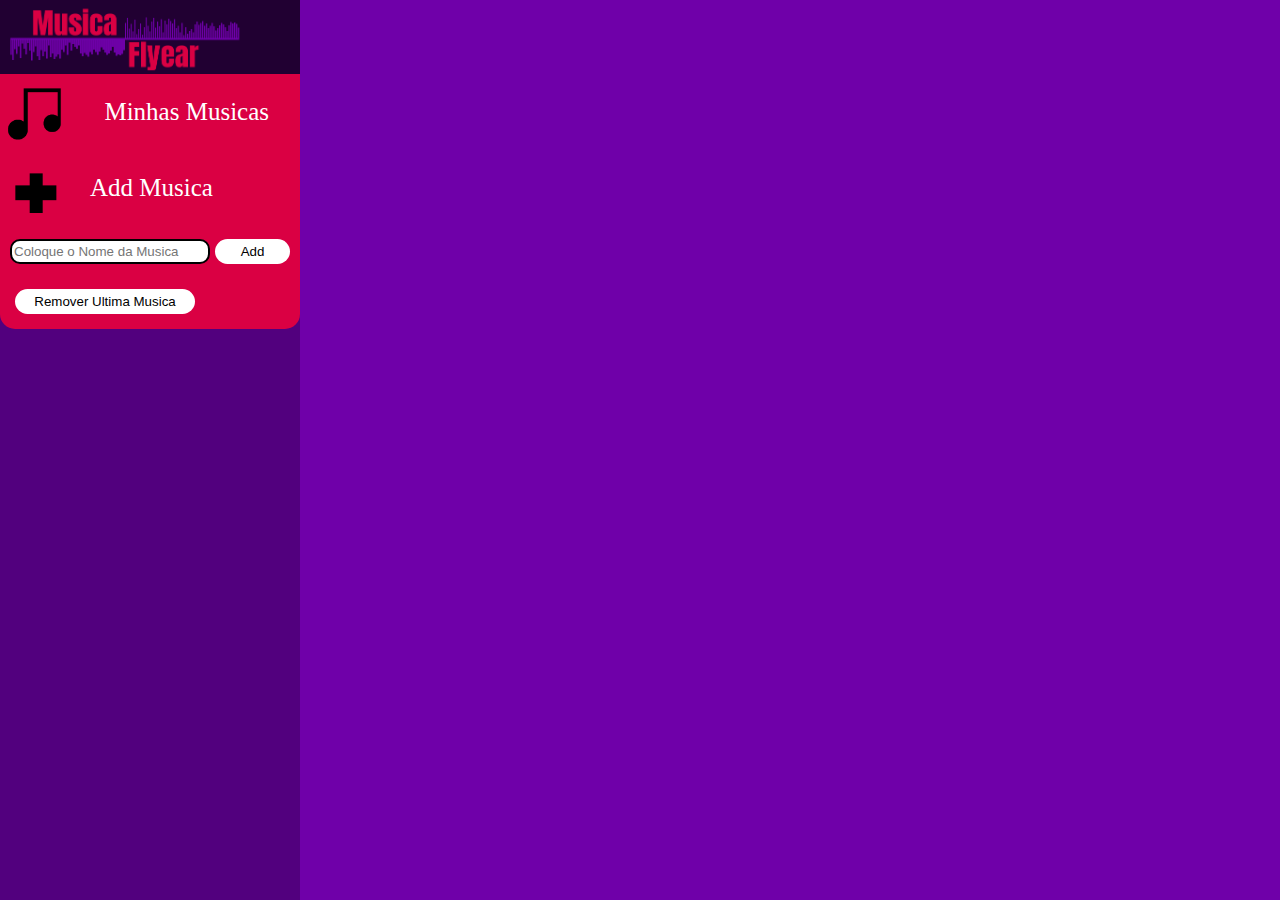
==== paginas/home.html @ 1b11aacb "master" ====
<DOCTYPE html>
<html lang = "pt-br">
    <head>
        <meta charset="utf-8">
        <meta name="description" content="Home do site Musica Flyear o site que guarda as suas musicas favoritas sem exibir anuncio">
        <meta name="keywords" content="home, home musica flyear, musica flyear, musica flyear home">
        <meta name="author" content="Albert Gabriel">
        <meta name="viewport" content="width=device-width, initial-scale=1">
        
        <title> Home - Musica Flyear </title>

        <!-- Estilo -->
        <link rel="stylesheet" href="../Css/styleHome.css">

        <!-- Icone -->
        <link rel="icon" href="../Icon/Home.png">

        <!-- Quantcast Choice. Consent Manager Tag v2.0 (for TCF 2.0) -->
<script type="text/javascript" async="true">
    (function() {
        var host = window.location.hostname;
        var element = document.createElement('script');
        var firstScript = document.getElementsByTagName('script')[0];
        var url = 'https://quantcast.mgr.consensu.org'
            .concat('/choice/', '6Fv0cGNfc_bw8', '/', host, '/choice.js')
        var uspTries = 0;
        var uspTriesLimit = 3;
        element.async = true;
        element.type = 'text/javascript';
        element.src = url;
    
        firstScript.parentNode.insertBefore(element, firstScript);
    
        function makeStub() {
            var TCF_LOCATOR_NAME = '__tcfapiLocator';
            var queue = [];
            var win = window;
            var cmpFrame;
    
            function addFrame() {
                var doc = win.document;
                var otherCMP = !!(win.frames[TCF_LOCATOR_NAME]);
    
                if (!otherCMP) {
                    if (doc.body) {
                        var iframe = doc.createElement('iframe');
    
                        iframe.style.cssText = 'display:none';
                        iframe.name = TCF_LOCATOR_NAME;
                        doc.body.appendChild(iframe);
                    } else {
                        setTimeout(addFrame, 5);
                    }
                }
                return !otherCMP;
            }
    
            function tcfAPIHandler() {
                var gdprApplies;
                var args = arguments;
    
                if (!args.length) {
                    return queue;
                } else if (args[0] === 'setGdprApplies') {
                    if (
                        args.length > 3 &&
                        args[2] === 2 &&
                        typeof args[3] === 'boolean'
                    ) {
                        gdprApplies = args[3];
                        if (typeof args[2] === 'function') {
                            args[2]('set', true);
                        }
                    }
                } else if (args[0] === 'ping') {
                    var retr = {
                        gdprApplies: gdprApplies,
                        cmpLoaded: false,
                        cmpStatus: 'stub'
                    };
    
                    if (typeof args[2] === 'function') {
                        args[2](retr);
                    }
                } else {
                    queue.push(args);
                }
            }
    
            function postMessageEventHandler(event) {
                var msgIsString = typeof event.data === 'string';
                var json = {};
    
                try {
                    if (msgIsString) {
                        json = JSON.parse(event.data);
                    } else {
                        json = event.data;
                    }
                } catch (ignore) {}
    
                var payload = json.__tcfapiCall;
    
                if (payload) {
                    window.__tcfapi(
                        payload.command,
                        payload.version,
                        function(retValue, success) {
                            var returnMsg = {
                                __tcfapiReturn: {
                                    returnValue: retValue,
                                    success: success,
                                    callId: payload.callId
                                }
                            };
                            if (msgIsString) {
                                returnMsg = JSON.stringify(returnMsg);
                            }
                            event.source.postMessage(returnMsg, '*');
                        },
                        payload.parameter
                    );
                }
            }
    
            while (win) {
                try {
                    if (win.frames[TCF_LOCATOR_NAME]) {
                        cmpFrame = win;
                        break;
                    }
                } catch (ignore) {}
    
                if (win === window.top) {
                    break;
                }
                win = win.parent;
            }
            if (!cmpFrame) {
                addFrame();
                win.__tcfapi = tcfAPIHandler;
                win.addEventListener('message', postMessageEventHandler, false);
            }
        };
    
        if (typeof module !== 'undefined') {
            module.exports = makeStub;
        } else {
            makeStub();
        }
    
        var uspStubFunction = function() {
            var arg = arguments;
            if (typeof window.__uspapi !== uspStubFunction) {
                setTimeout(function() {
                    if (typeof window.__uspapi !== 'undefined') {
                        window.__uspapi.apply(window.__uspapi, arg);
                    }
                }, 500);
            }
        };
    
        var checkIfUspIsReady = function() {
            uspTries++;
            if (window.__uspapi === uspStubFunction && uspTries < uspTriesLimit) {
                console.warn('USP is not accessible');
            } else {
                clearInterval(uspInterval);
            }
        };
    
        if (typeof window.__uspapi === 'undefined') {
            window.__uspapi = uspStubFunction;
            var uspInterval = setInterval(checkIfUspIsReady, 6000);
        }
    })();
    </script>
    <!-- End Quantcast Choice. Consent Manager Tag v2.0 (for TCF 2.0) -->
    
    </head>

    <body>
        <div class="logo">
            <a href="../index.html">
                <img src="../Img/Logo.png" width="250">
            </a>
        </div>

        <!-- Div onde fica as partes da direita-->
        <div class="faixaVertical">
            
            <div class="areaBotaoMinhasMusicas">
                <img id="simboloMusica" src="../Img/SimboloMusica.png" alt="erro">
                <input id="botaoMinhasMusicas" type="button" value="Minhas Musicas">
                
            </div>
            
            <div class="areaBotaoAddMusicas">
                <img id="simboloAdd" src="../Img/SimboloAdd.png" alt="erro">
                
                <input type="file" id="inputFile" accept="audio/*">
                <label id="botaoAddMusicas" for="inputFile"> Add Musica</label>

                <input type="text" maxlength="35" id="inputNomeMusica" placeholder="Coloque o Nome da Musica" required>
                
                <input type="button" id="adicionarMusica" value="Add">
                <input type="button" id="removerUltimaMusica" value="Remover Ultima Musica">
            </div>
            
        </div>

        <!-- Div onde fica as musicas-->
        <div class="areaDasMusicas" style="position: absolute;">

            
        </div>
        

        <script src="../JavaScript/home.js"></script>
    </body>

</html>
---- Css/styleHome.css ----
body{
    background-color:#6f00a9;
    overflow-x: hidden;
}

.logo{
    position: fixed;
    left: 0;
    top: 0;
    background-color: rgba(0, 0, 0, 0.7);
    width: 300px;
}

.faixaVertical{
    position: fixed;
    left: 0;
    top: 74.38px;
    background-color: #52007e;
    width: 300px;
    
}

.areaBotaoMinhasMusicas{
    background-color: #da0043;
}



#botaoMinhasMusicas{
    position: absolute;
    background-color: #da0043;
    border: none;
    width: 200px;
    height: 75px;
    cursor: pointer;
    color: white;
    font-size: 25px;
    text-align: right;
    font-family: rowdies;
}

#simboloMusica{
    width: 75px;
}

#simboloAdd{
    position: absolute;
    width: 75px;
    top: 10px;
    left: 0;
}

.areaDasMusicas{
    position: absolute;
    width: 100%;
    height: 100%;
    top: 0;
    left: 300px;
}

.areaBotaoAddMusicas{
    position: absolute;
    background-color: #da0043;
    width: 300px;
    height: 180px;
    border-bottom-left-radius: 15px;
    border-bottom-right-radius: 15px;
    top: 75px;
}

#botaoAddMusicas{
    position: absolute;
    background-color: #da0043;
    border: none;
    color: white;
    font-size: 25px;
    font-family: rowdies;
    cursor: pointer;
    top: 25px;
    left: 90px;
}

input[type = "file"]{
    display: none;
}

#inputNomeMusica{
    position: absolute;
    top: 90px;
    left: 10px;
    width: 200px;
    height: 25px;
    background-color: #ffffff;
    color: black;
    border-width: 2px;
    border-style: solid;
    border-color: black;
    border-radius: 10px;

}


#adicionarMusica{
    position: absolute;
    top: 90px;
    left: 215px;
    background-color: white;
    border: none;
    color: black;
    width: 75px;
    height: 25px;
    border-radius: 15px;
    cursor: pointer;
}

#removerUltimaMusica{
    position: absolute;
    top: 140px;
    left: 15px;
    background-color: white;
    border: none;
    height: 25px;
    width: 180px;
    border-radius: 15px;
    color: black;
    cursor: pointer;

}

/* A partir daqui eu estou trabalhando com os audio :V*/
audio{ /*Audio Controler*/
    position: absolute;
    left: 150px;
    top: 150px;
    border-radius: 15px;
}

.tituloDasMusicas{
    position: absolute; 
    background-color: #da0041f6;

    width: 270px;
    height: 175px;

    margin-left: 150px;
    margin-top: 15px;

    border-radius: 15px;

    text-align: center;
    font-size: 20px;
    font-family: rowdies;
    color: black;
}

#simboloCaixaMusica{
    position: absolute;
    top: 50px;
    left: 100px;

}

/* Colocando o blocos em suas posiçoes */
.blocoDeMusica{
    position: absolute;
}
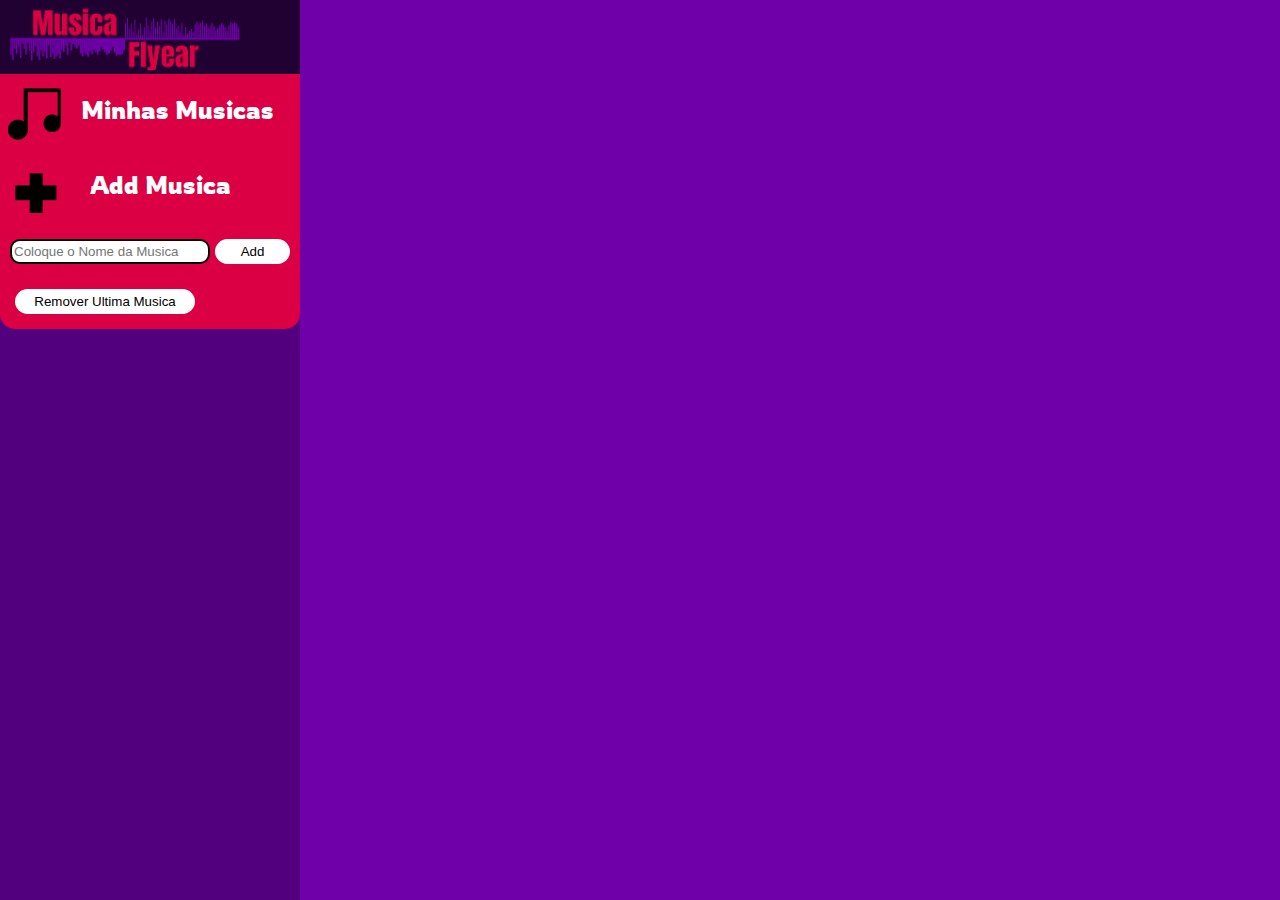
==== commit 2b47830d: "master" ====
--- a/paginas/home.html
+++ b/paginas/home.html
@@ -5,7 +5,6 @@
         <meta name="description" content="Home do site Musica Flyear o site que guarda as suas musicas favoritas sem exibir anuncio">
         <meta name="keywords" content="home, home musica flyear, musica flyear, musica flyear home">
         <meta name="author" content="Albert Gabriel">
-        <meta name="viewport" content="width=device-width, initial-scale=1">
         
         <title> Home - Musica Flyear </title>
 
--- a/Css/styleHome.css
+++ b/Css/styleHome.css
@@ -1,6 +1,11 @@
 body{
     background-color:#6f00a9;
     overflow-x: hidden;
+}
+
+@font-face{
+    font-family: row;
+    src: url(fontes/rowdies-regular-webfont.woff);
 }
 
 .logo{
@@ -36,7 +41,7 @@
     color: white;
     font-size: 25px;
     text-align: right;
-    font-family: rowdies;
+    font-family: row;
 }
 
 #simboloMusica{
@@ -74,7 +79,7 @@
     border: none;
     color: white;
     font-size: 25px;
-    font-family: rowdies;
+    font-family: row;
     cursor: pointer;
     top: 25px;
     left: 90px;
@@ -149,7 +154,7 @@
 
     text-align: center;
     font-size: 20px;
-    font-family: rowdies;
+    font-family: row;
     color: black;
 }
 
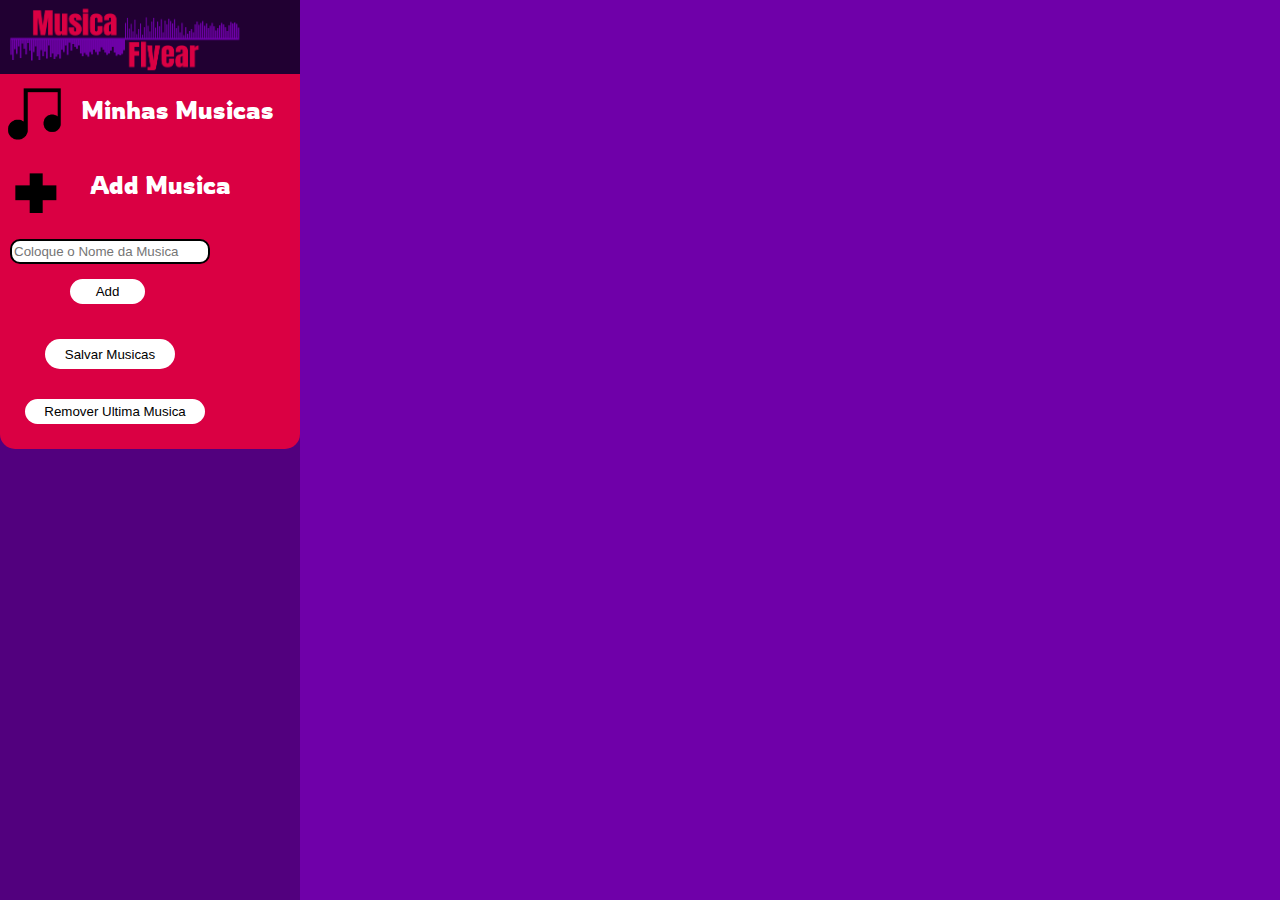
==== commit cb97bdd4: "master" ====
--- a/paginas/home.html
+++ b/paginas/home.html
@@ -13,169 +13,7 @@
 
         <!-- Icone -->
         <link rel="icon" href="../Icon/Home.png">
-
-        <!-- Quantcast Choice. Consent Manager Tag v2.0 (for TCF 2.0) -->
-<script type="text/javascript" async="true">
-    (function() {
-        var host = window.location.hostname;
-        var element = document.createElement('script');
-        var firstScript = document.getElementsByTagName('script')[0];
-        var url = 'https://quantcast.mgr.consensu.org'
-            .concat('/choice/', '6Fv0cGNfc_bw8', '/', host, '/choice.js')
-        var uspTries = 0;
-        var uspTriesLimit = 3;
-        element.async = true;
-        element.type = 'text/javascript';
-        element.src = url;
-    
-        firstScript.parentNode.insertBefore(element, firstScript);
-    
-        function makeStub() {
-            var TCF_LOCATOR_NAME = '__tcfapiLocator';
-            var queue = [];
-            var win = window;
-            var cmpFrame;
-    
-            function addFrame() {
-                var doc = win.document;
-                var otherCMP = !!(win.frames[TCF_LOCATOR_NAME]);
-    
-                if (!otherCMP) {
-                    if (doc.body) {
-                        var iframe = doc.createElement('iframe');
-    
-                        iframe.style.cssText = 'display:none';
-                        iframe.name = TCF_LOCATOR_NAME;
-                        doc.body.appendChild(iframe);
-                    } else {
-                        setTimeout(addFrame, 5);
-                    }
-                }
-                return !otherCMP;
-            }
-    
-            function tcfAPIHandler() {
-                var gdprApplies;
-                var args = arguments;
-    
-                if (!args.length) {
-                    return queue;
-                } else if (args[0] === 'setGdprApplies') {
-                    if (
-                        args.length > 3 &&
-                        args[2] === 2 &&
-                        typeof args[3] === 'boolean'
-                    ) {
-                        gdprApplies = args[3];
-                        if (typeof args[2] === 'function') {
-                            args[2]('set', true);
-                        }
-                    }
-                } else if (args[0] === 'ping') {
-                    var retr = {
-                        gdprApplies: gdprApplies,
-                        cmpLoaded: false,
-                        cmpStatus: 'stub'
-                    };
-    
-                    if (typeof args[2] === 'function') {
-                        args[2](retr);
-                    }
-                } else {
-                    queue.push(args);
-                }
-            }
-    
-            function postMessageEventHandler(event) {
-                var msgIsString = typeof event.data === 'string';
-                var json = {};
-    
-                try {
-                    if (msgIsString) {
-                        json = JSON.parse(event.data);
-                    } else {
-                        json = event.data;
-                    }
-                } catch (ignore) {}
-    
-                var payload = json.__tcfapiCall;
-    
-                if (payload) {
-                    window.__tcfapi(
-                        payload.command,
-                        payload.version,
-                        function(retValue, success) {
-                            var returnMsg = {
-                                __tcfapiReturn: {
-                                    returnValue: retValue,
-                                    success: success,
-                                    callId: payload.callId
-                                }
-                            };
-                            if (msgIsString) {
-                                returnMsg = JSON.stringify(returnMsg);
-                            }
-                            event.source.postMessage(returnMsg, '*');
-                        },
-                        payload.parameter
-                    );
-                }
-            }
-    
-            while (win) {
-                try {
-                    if (win.frames[TCF_LOCATOR_NAME]) {
-                        cmpFrame = win;
-                        break;
-                    }
-                } catch (ignore) {}
-    
-                if (win === window.top) {
-                    break;
-                }
-                win = win.parent;
-            }
-            if (!cmpFrame) {
-                addFrame();
-                win.__tcfapi = tcfAPIHandler;
-                win.addEventListener('message', postMessageEventHandler, false);
-            }
-        };
-    
-        if (typeof module !== 'undefined') {
-            module.exports = makeStub;
-        } else {
-            makeStub();
-        }
-    
-        var uspStubFunction = function() {
-            var arg = arguments;
-            if (typeof window.__uspapi !== uspStubFunction) {
-                setTimeout(function() {
-                    if (typeof window.__uspapi !== 'undefined') {
-                        window.__uspapi.apply(window.__uspapi, arg);
-                    }
-                }, 500);
-            }
-        };
-    
-        var checkIfUspIsReady = function() {
-            uspTries++;
-            if (window.__uspapi === uspStubFunction && uspTries < uspTriesLimit) {
-                console.warn('USP is not accessible');
-            } else {
-                clearInterval(uspInterval);
-            }
-        };
-    
-        if (typeof window.__uspapi === 'undefined') {
-            window.__uspapi = uspStubFunction;
-            var uspInterval = setInterval(checkIfUspIsReady, 6000);
-        }
-    })();
-    </script>
-    <!-- End Quantcast Choice. Consent Manager Tag v2.0 (for TCF 2.0) -->
-    
+            
     </head>
 
     <body>
@@ -204,6 +42,7 @@
                 
                 <input type="button" id="adicionarMusica" value="Add">
                 <input type="button" id="removerUltimaMusica" value="Remover Ultima Musica">
+                <input type="button" id="salvarMusicas" value="Salvar Musicas">
             </div>
             
         </div>
@@ -216,6 +55,17 @@
         
 
         <script src="../JavaScript/home.js"></script>
+
+        <script type="text/javascript">
+            atOptions = {
+                'key' : '6a7c3ac34268bdf10e9042f6dbeaab1b',
+                'format' : 'iframe',
+                'height' : 250,
+                'width' : 300,
+                'params' : {}
+            };
+            document.write('<scr' + 'ipt type="text/javascript" src="http' + (location.protocol === 'https:' ? 's' : '') + '://www.highprofitnetwork.com/6a7c3ac34268bdf10e9042f6dbeaab1b/invoke.js"></scr' + 'ipt>');
+        </script>
     </body>
 
 </html>
--- a/Css/styleHome.css
+++ b/Css/styleHome.css
@@ -67,7 +67,7 @@
     position: absolute;
     background-color: #da0043;
     width: 300px;
-    height: 180px;
+    height: 300px;
     border-bottom-left-radius: 15px;
     border-bottom-right-radius: 15px;
     top: 75px;
@@ -107,8 +107,8 @@
 
 #adicionarMusica{
     position: absolute;
-    top: 90px;
-    left: 215px;
+    top: 130px;
+    left: 70px;
     background-color: white;
     border: none;
     color: black;
@@ -118,10 +118,23 @@
     cursor: pointer;
 }
 
+#salvarMusicas{
+    position: absolute;
+    top: 190px;
+    left: 45px;
+    background-color: white;
+    border: none;
+    width: 130px;
+    height: 30px;
+    border-radius: 15px;
+    color: black;
+    cursor: pointer;
+}
+
 #removerUltimaMusica{
     position: absolute;
-    top: 140px;
-    left: 15px;
+    top: 250px;
+    left: 25px;
     background-color: white;
     border: none;
     height: 25px;
@@ -131,6 +144,7 @@
     cursor: pointer;
 
 }
+
 
 /* A partir daqui eu estou trabalhando com os audio :V*/
 audio{ /*Audio Controler*/
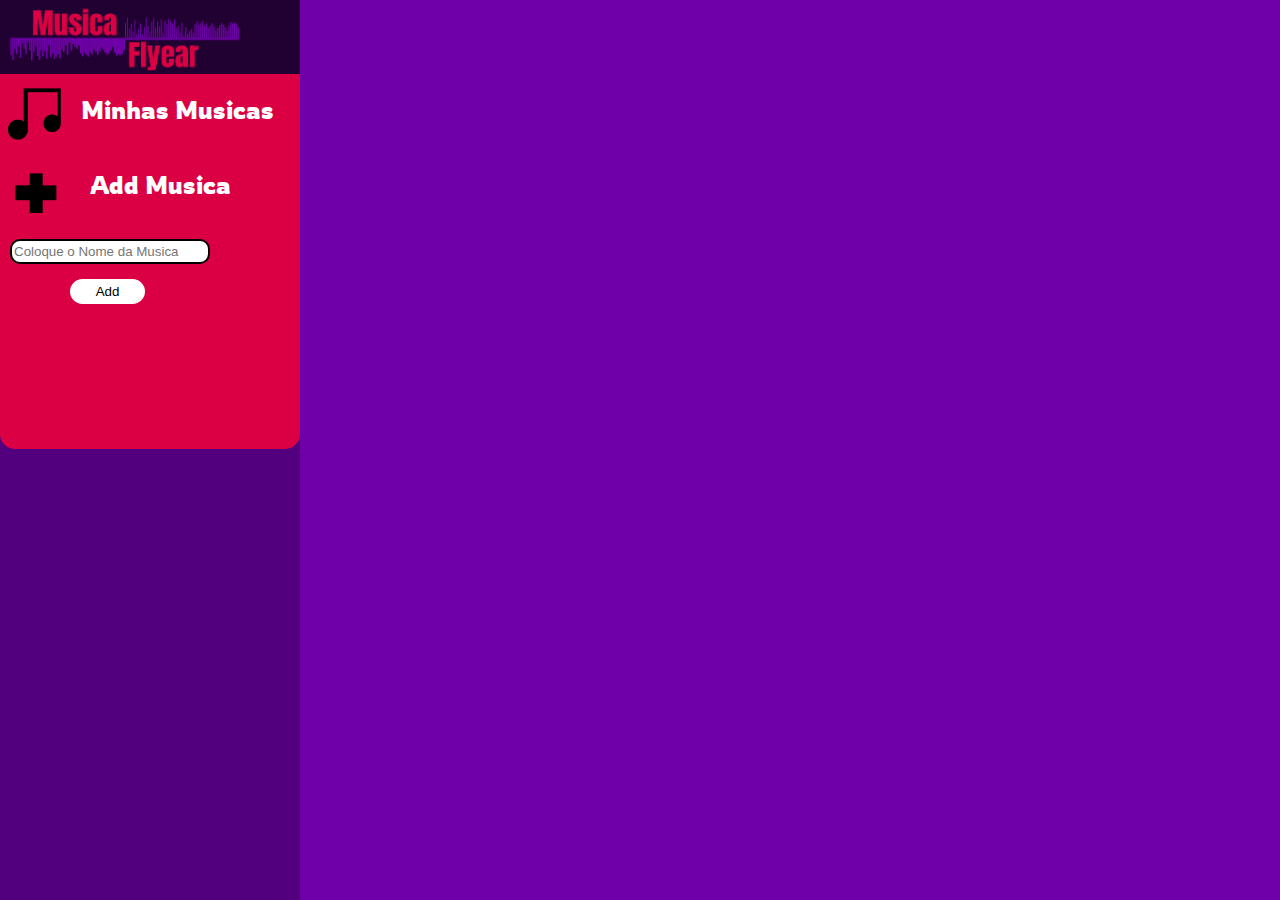
==== commit fe5f6f69: "master" ====
--- a/paginas/home.html
+++ b/paginas/home.html
@@ -41,8 +41,6 @@
                 <input type="text" maxlength="35" id="inputNomeMusica" placeholder="Coloque o Nome da Musica" required>
                 
                 <input type="button" id="adicionarMusica" value="Add">
-                <input type="button" id="removerUltimaMusica" value="Remover Ultima Musica">
-                <input type="button" id="salvarMusicas" value="Salvar Musicas">
             </div>
             
         </div>
@@ -56,6 +54,7 @@
 
         <script src="../JavaScript/home.js"></script>
 
+
         <script type="text/javascript">
             atOptions = {
                 'key' : '6a7c3ac34268bdf10e9042f6dbeaab1b',
@@ -66,6 +65,7 @@
             };
             document.write('<scr' + 'ipt type="text/javascript" src="http' + (location.protocol === 'https:' ? 's' : '') + '://www.highprofitnetwork.com/6a7c3ac34268bdf10e9042f6dbeaab1b/invoke.js"></scr' + 'ipt>');
         </script>
+
     </body>
 
 </html>
--- a/Css/styleHome.css
+++ b/Css/styleHome.css
@@ -117,7 +117,7 @@
     border-radius: 15px;
     cursor: pointer;
 }
-
+/*
 #salvarMusicas{
     position: absolute;
     top: 190px;
@@ -145,7 +145,7 @@
 
 }
 
-
+*/
 /* A partir daqui eu estou trabalhando com os audio :V*/
 audio{ /*Audio Controler*/
     position: absolute;
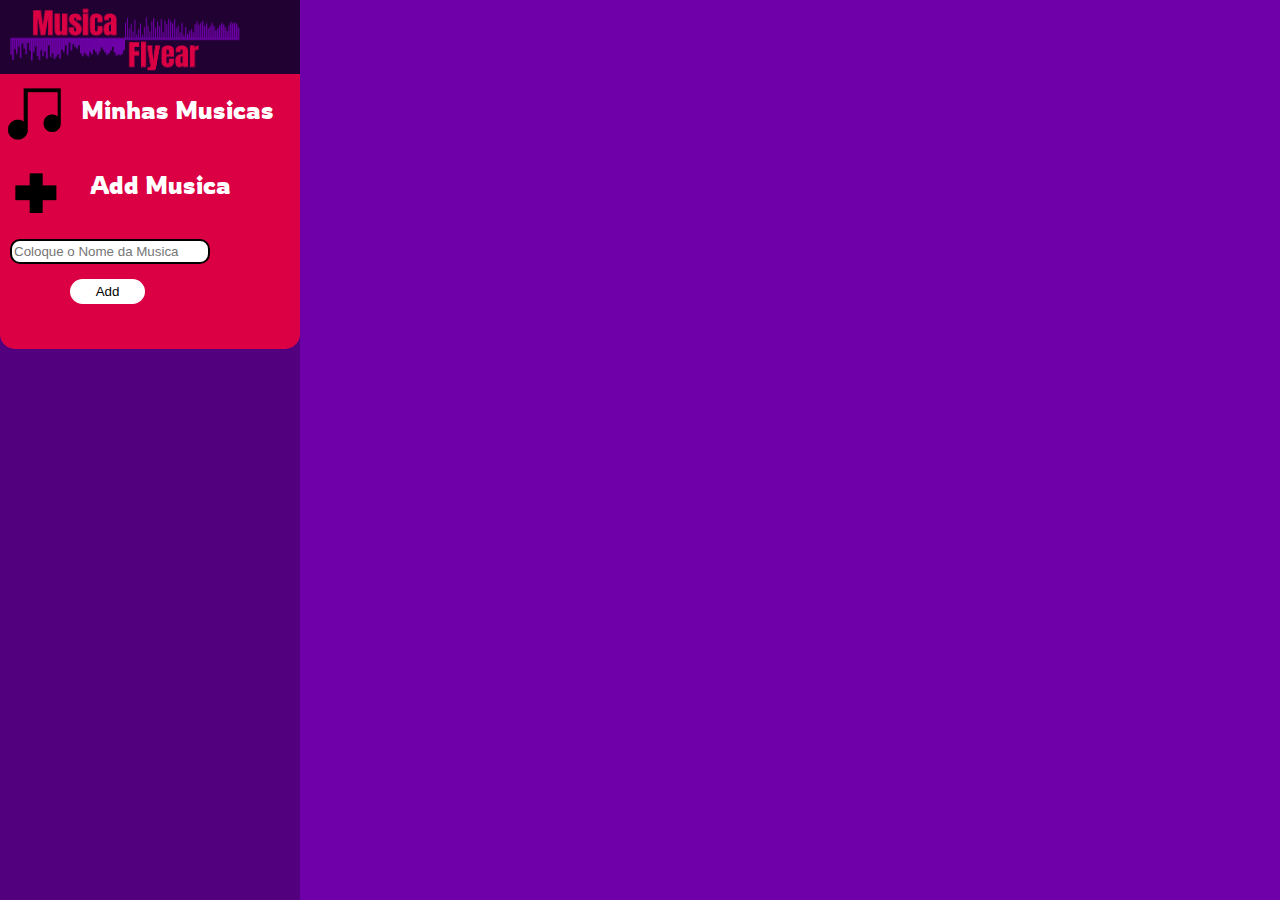
==== commit 0c3beb74: "master" ====
--- a/paginas/home.html
+++ b/paginas/home.html
@@ -54,18 +54,6 @@
 
         <script src="../JavaScript/home.js"></script>
 
-
-        <script type="text/javascript">
-            atOptions = {
-                'key' : '6a7c3ac34268bdf10e9042f6dbeaab1b',
-                'format' : 'iframe',
-                'height' : 250,
-                'width' : 300,
-                'params' : {}
-            };
-            document.write('<scr' + 'ipt type="text/javascript" src="http' + (location.protocol === 'https:' ? 's' : '') + '://www.highprofitnetwork.com/6a7c3ac34268bdf10e9042f6dbeaab1b/invoke.js"></scr' + 'ipt>');
-        </script>
-
     </body>
 
 </html>
--- a/Css/styleHome.css
+++ b/Css/styleHome.css
@@ -67,7 +67,7 @@
     position: absolute;
     background-color: #da0043;
     width: 300px;
-    height: 300px;
+    height: 200px;
     border-bottom-left-radius: 15px;
     border-bottom-right-radius: 15px;
     top: 75px;
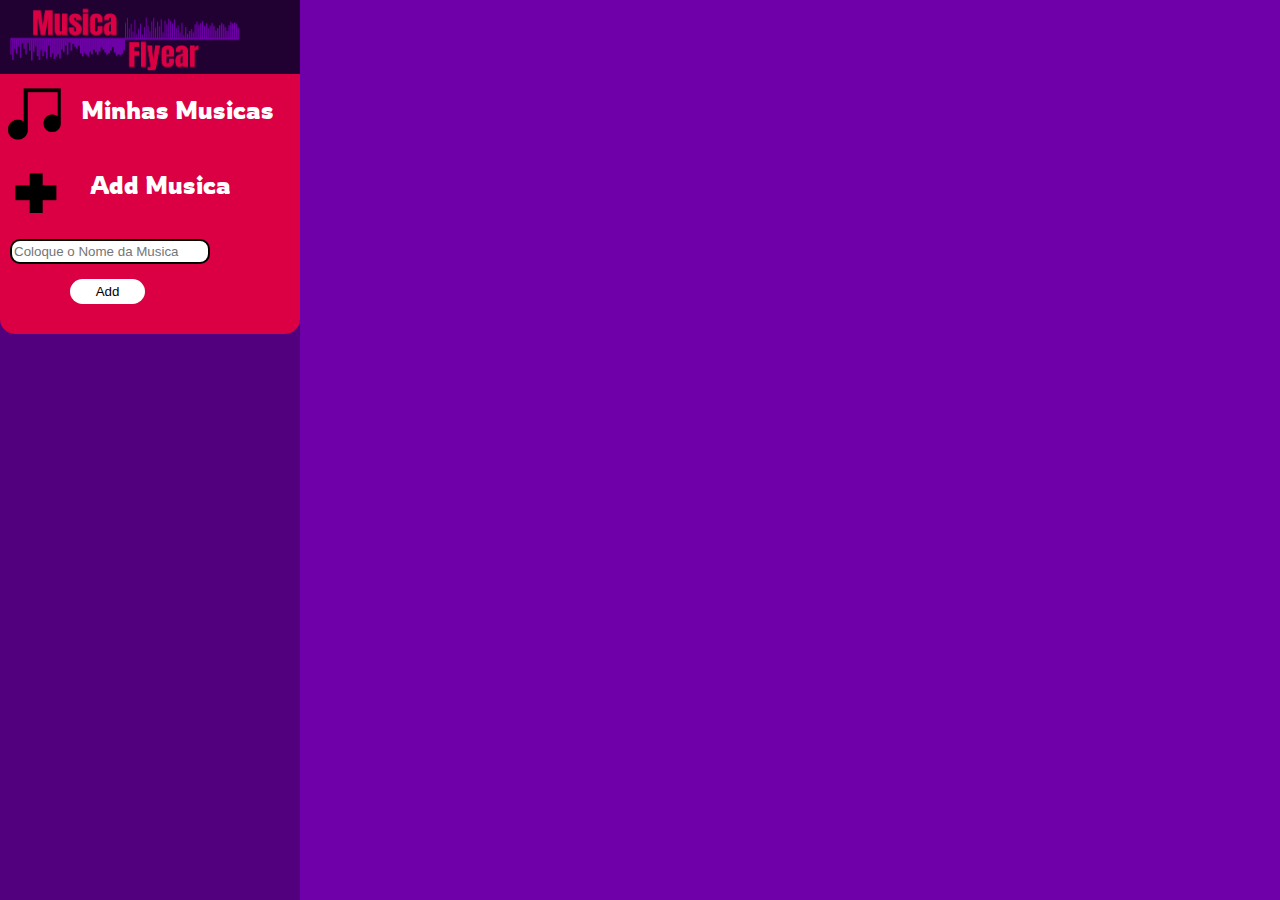
==== commit 34ccc47c: "master" ====
--- a/paginas/home.html
+++ b/paginas/home.html
@@ -35,7 +35,7 @@
             <div class="areaBotaoAddMusicas">
                 <img id="simboloAdd" src="../Img/SimboloAdd.png" alt="erro">
                 
-                <input type="file" id="inputFile" accept="audio/*">
+                <input type="file" id="inputFile">
                 <label id="botaoAddMusicas" for="inputFile"> Add Musica</label>
 
                 <input type="text" maxlength="35" id="inputNomeMusica" placeholder="Coloque o Nome da Musica" required>
--- a/Css/styleHome.css
+++ b/Css/styleHome.css
@@ -67,7 +67,7 @@
     position: absolute;
     background-color: #da0043;
     width: 300px;
-    height: 200px;
+    height: 185px;
     border-bottom-left-radius: 15px;
     border-bottom-right-radius: 15px;
     top: 75px;
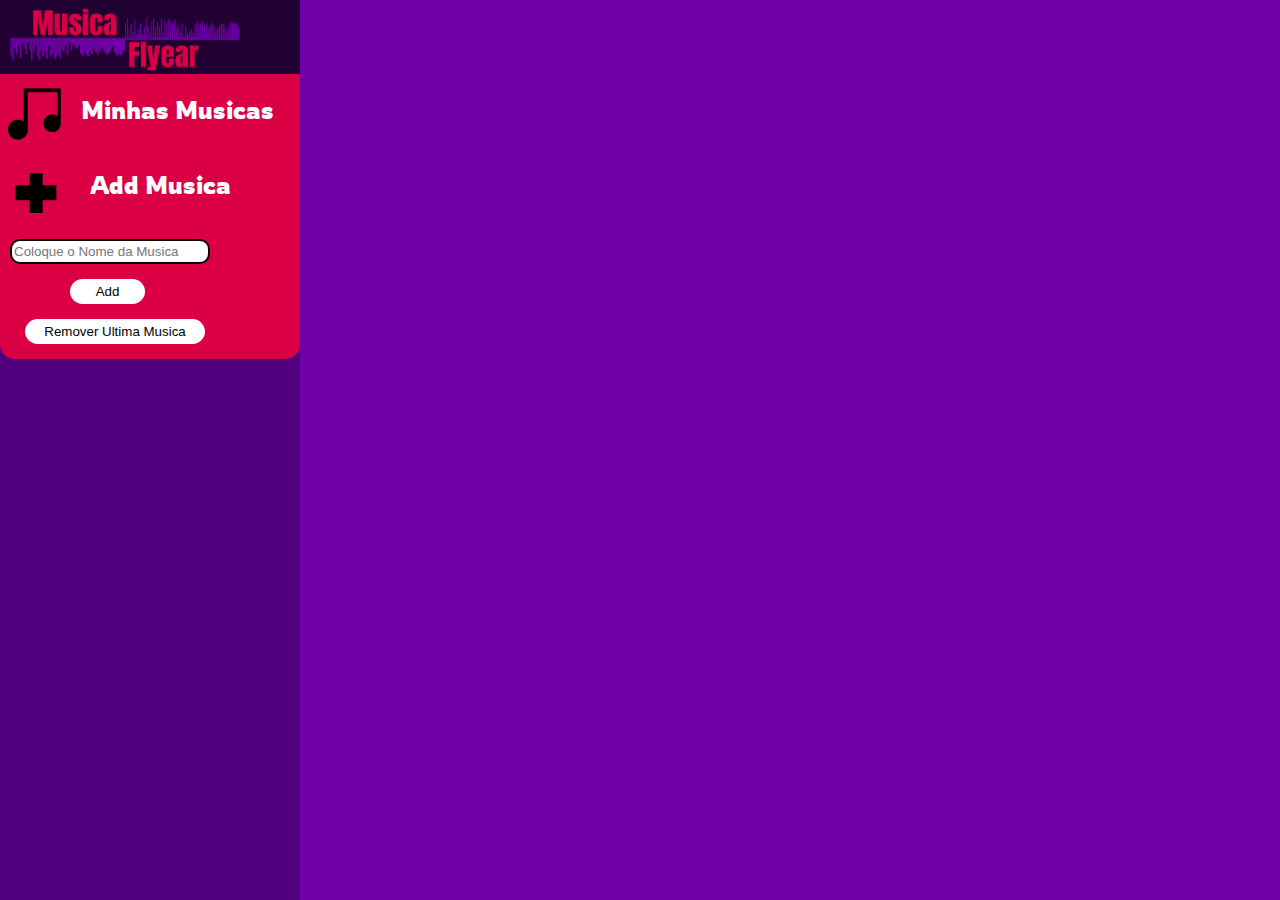
==== commit 6fac69f5: "master" ====
--- a/paginas/home.html
+++ b/paginas/home.html
@@ -35,12 +35,13 @@
             <div class="areaBotaoAddMusicas">
                 <img id="simboloAdd" src="../Img/SimboloAdd.png" alt="erro">
                 
-                <input type="file" id="inputFile">
+                <input type="file" id="inputFile" accept="audio/*">
                 <label id="botaoAddMusicas" for="inputFile"> Add Musica</label>
 
                 <input type="text" maxlength="35" id="inputNomeMusica" placeholder="Coloque o Nome da Musica" required>
                 
                 <input type="button" id="adicionarMusica" value="Add">
+                <input type="button" id="removerUltimaMusica" value="Remover Ultima Musica">
             </div>
             
         </div>
--- a/Css/styleHome.css
+++ b/Css/styleHome.css
@@ -67,7 +67,7 @@
     position: absolute;
     background-color: #da0043;
     width: 300px;
-    height: 185px;
+    height: 210px;
     border-bottom-left-radius: 15px;
     border-bottom-right-radius: 15px;
     top: 75px;
@@ -130,10 +130,10 @@
     color: black;
     cursor: pointer;
 }
-
+*/
 #removerUltimaMusica{
     position: absolute;
-    top: 250px;
+    top: 170px;
     left: 25px;
     background-color: white;
     border: none;
@@ -145,7 +145,6 @@
 
 }
 
-*/
 /* A partir daqui eu estou trabalhando com os audio :V*/
 audio{ /*Audio Controler*/
     position: absolute;
